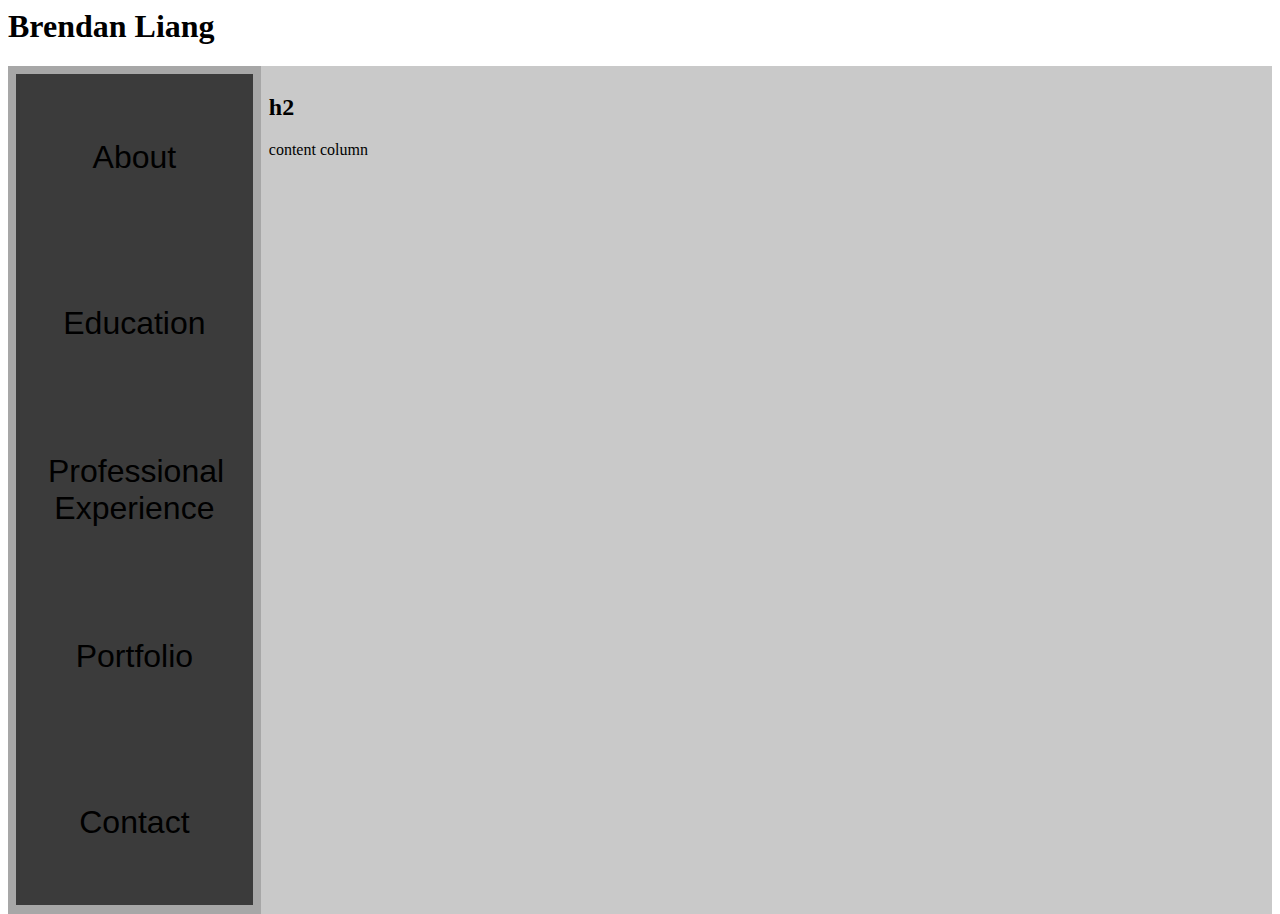
==== index.html @ 2edfc89a "categories tab" ====
<html lang="en">
  <head>
    <meta charset="UTF-8" />
    <meta http-equiv="X-UA-Compatible" content="IE=edge" />
    <meta name="viewport" content="width=device-width, initial-scale=1.0" />
    <title>Document</title>
    <link rel="stylesheet" href="styles.css" />
  </head>
  <body>
    <h1>Brendan Liang</h1>
    <div id="content">
      <div id="left">
        <a href="index.html"><button id="categories">About</button></a>
        <br />
        <a href="education.html"><button id="categories">Education</button></a
        ><br />
        <a href="experience.html"
          ><button id="categories">Professional Experience</button></a
        ><br />
        <a href="Portfolio.html"><button id="categories">Portfolio</button></a
        ><br />
        <a href="contact.html"><button id="categories">Contact</button></a
        ><br />
      </div>
      <div id="right">
        <h2>h2</h2>
        <p>content column</p>
      </div>
    </div>
  </body>
</html>
---- styles.css ----
#content,
html,
body {
  height: 98%;
}
#left {
  float: left;
  width: 20%;
  background: rgb(167, 167, 167);
  height: 100%;
  overflow: scroll;
  box-sizing: border-box;
  padding: 0.5em;
}
#right {
  float: left;
  width: 80%;
  background: rgb(201, 201, 201);
  height: 100%;
  overflow: scroll;
  box-sizing: border-box;
  padding: 0.5em;
}
#categories {
  background-color: rgb(59, 59, 59);
  border: none;
  color: rgb(0, 0, 0);
  padding: 15px 32px;
  text-align: center;
  text-decoration: none;
  display: inline-block;
  height: 20%;
  width: 100%;
  font-size: 200%;
}
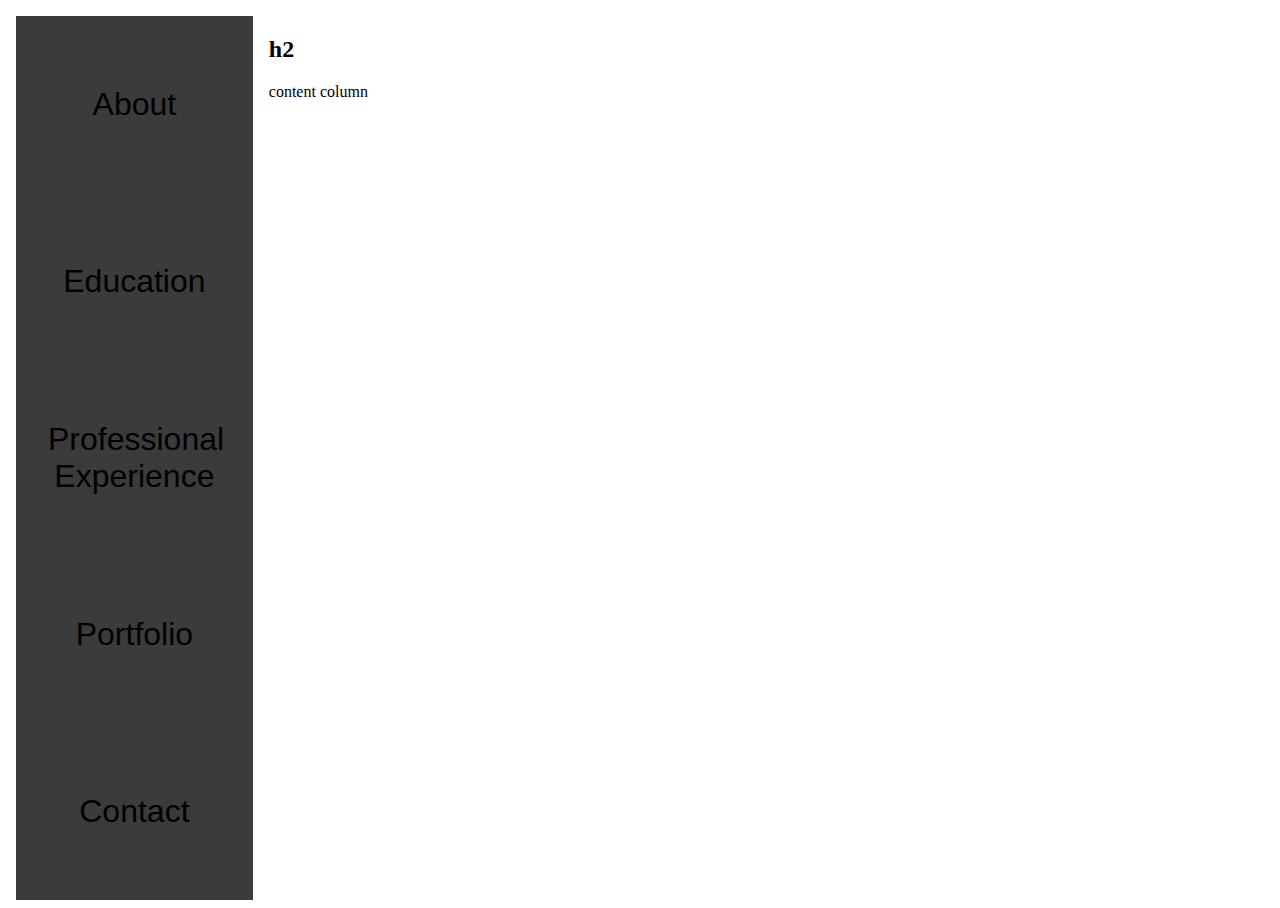
==== commit c0990d4b: "reorganise" ====
--- a/index.html
+++ b/index.html
@@ -4,10 +4,10 @@
     <meta http-equiv="X-UA-Compatible" content="IE=edge" />
     <meta name="viewport" content="width=device-width, initial-scale=1.0" />
     <title>Document</title>
-    <link rel="stylesheet" href="styles.css" />
+    <link rel="stylesheet" href="pagestyle.css" />
+    <link rel="stylesheet" href="buttonstyle.css" />
   </head>
   <body>
-    <h1>Brendan Liang</h1>
     <div id="content">
       <div id="left">
         <a href="index.html"><button id="categories">About</button></a>
@@ -17,7 +17,7 @@
         <a href="experience.html"
           ><button id="categories">Professional Experience</button></a
         ><br />
-        <a href="Portfolio.html"><button id="categories">Portfolio</button></a
+        <a href="portfolio.html"><button id="categories">Portfolio</button></a
         ><br />
         <a href="contact.html"><button id="categories">Contact</button></a
         ><br />
--- a/pagestyle.css
+++ b/pagestyle.css
@@ -0,0 +1,23 @@
+#content,
+html,
+body {
+  height: 100%;
+}
+#left {
+  float: left;
+  width: 20%;
+  background: rgb(255, 255, 255);
+  height: 100%;
+  overflow: scroll;
+  box-sizing: border-box;
+  padding: 0.5em;
+}
+#right {
+  float: left;
+  width: 80%;
+  background: rgb(255, 255, 255);
+  height: 100%;
+  overflow: scroll;
+  box-sizing: border-box;
+  padding: 0.5em;
+}
--- a/buttonstyle.css
+++ b/buttonstyle.css
@@ -0,0 +1,12 @@
+#categories {
+  background-color: rgb(59, 59, 59);
+  border: none;
+  color: rgb(0, 0, 0);
+  padding: 15px 32px;
+  text-align: center;
+  text-decoration: none;
+  display: inline-block;
+  height: 20%;
+  width: 100%;
+  font-size: 200%;
+}
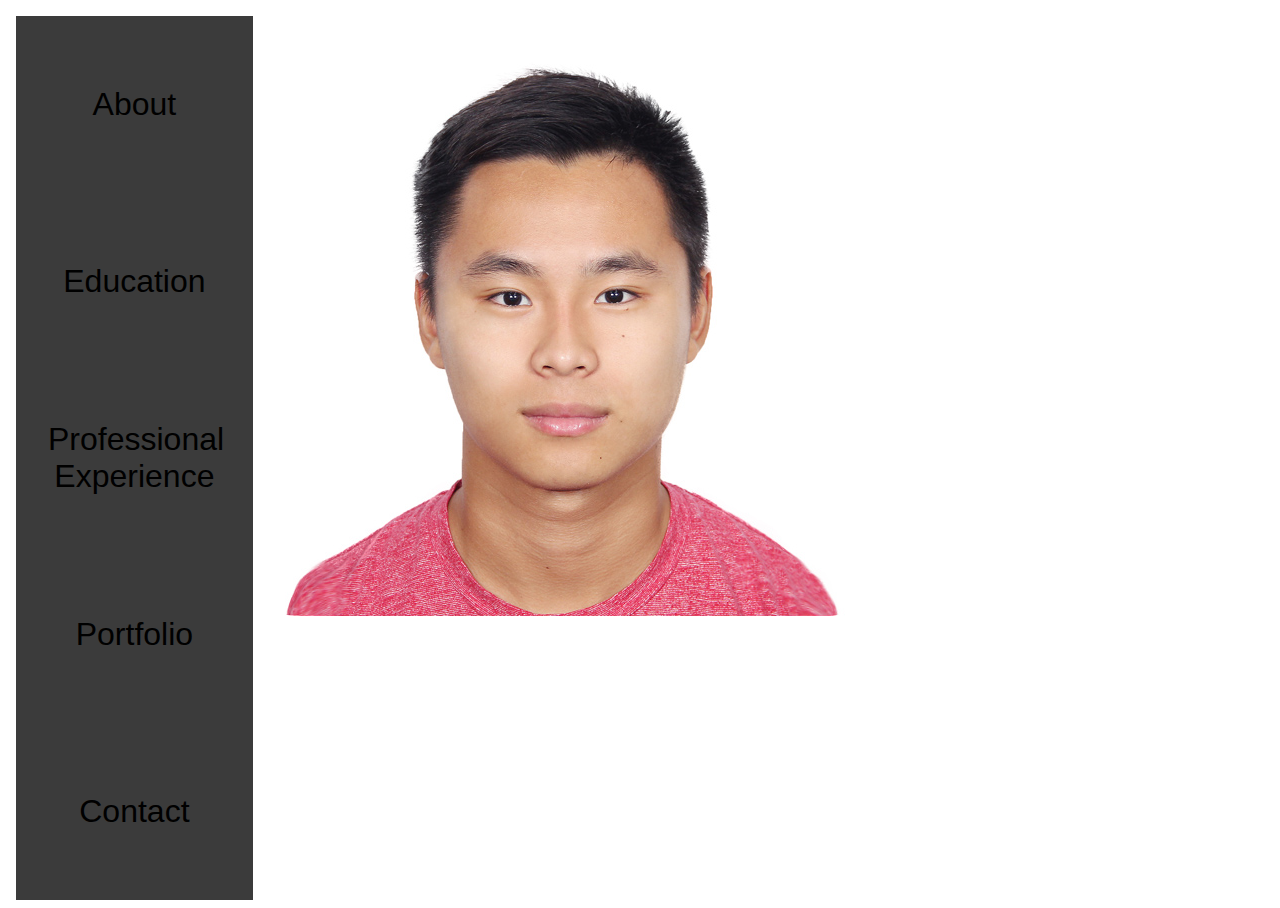
==== commit f7595343: "objects" ====
--- a/index.html
+++ b/index.html
@@ -23,8 +23,7 @@
         ><br />
       </div>
       <div id="right">
-        <h2>h2</h2>
-        <p>content column</p>
+        <img src="/Images/imageOfSelf.jpg" alt="Image of Myself" />
       </div>
     </div>
   </body>
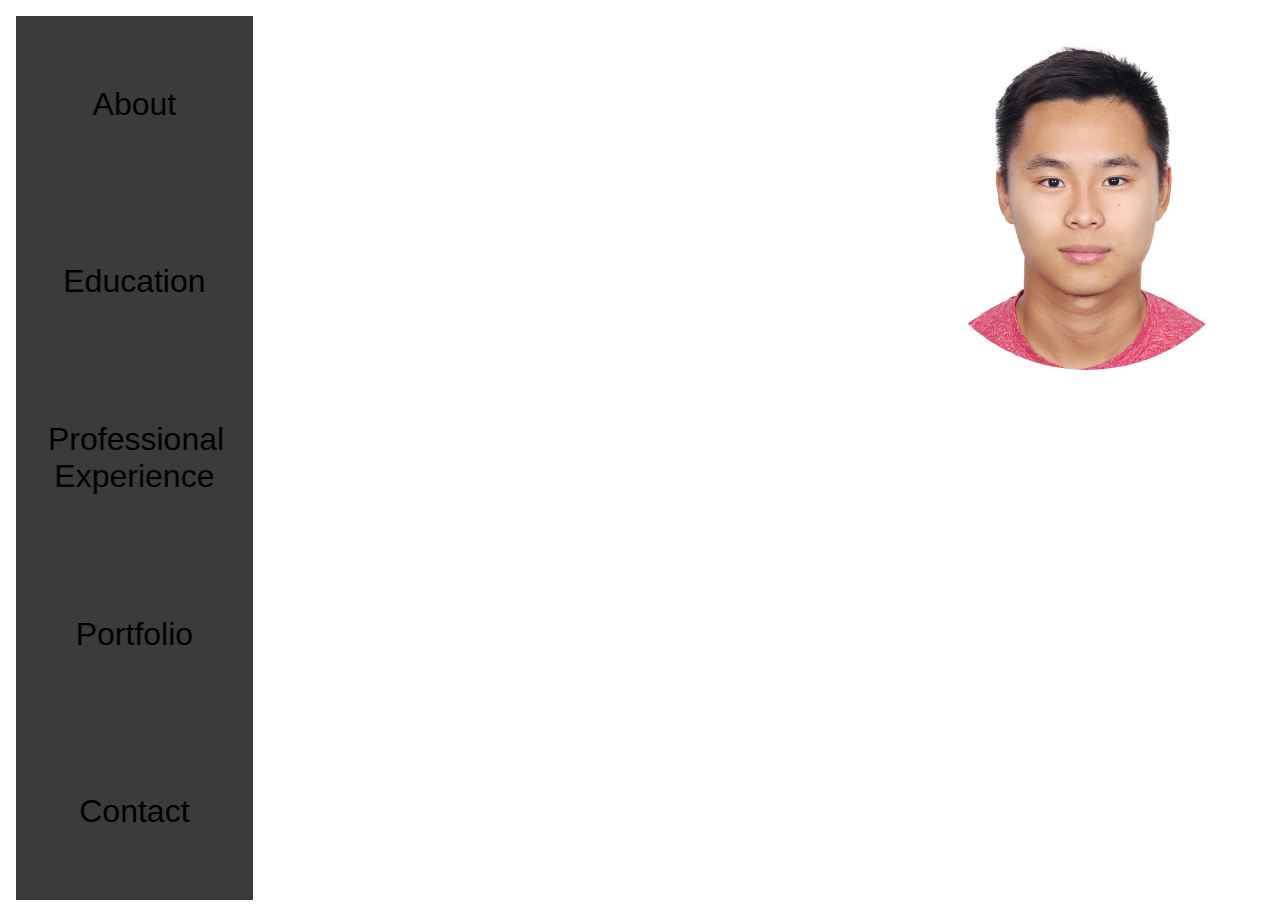
==== commit f8c40464: "image style" ====
--- a/index.html
+++ b/index.html
@@ -6,6 +6,7 @@
     <title>Document</title>
     <link rel="stylesheet" href="pagestyle.css" />
     <link rel="stylesheet" href="buttonstyle.css" />
+    <link rel="stylesheet" href="imagestyle.css" />
   </head>
   <body>
     <div id="content">
@@ -23,7 +24,7 @@
         ><br />
       </div>
       <div id="right">
-        <img src="/Images/imageOfSelf.jpg" alt="Image of Myself" />
+        <img id="Me" src="/Images/imageOfSelf.jpg" alt="Image of Myself" />
       </div>
     </div>
   </body>
--- a/imagestyle.css
+++ b/imagestyle.css
@@ -0,0 +1,5 @@
+#ME {
+  float: right;
+  height: 40%;
+  border-radius: 100%;
+}
